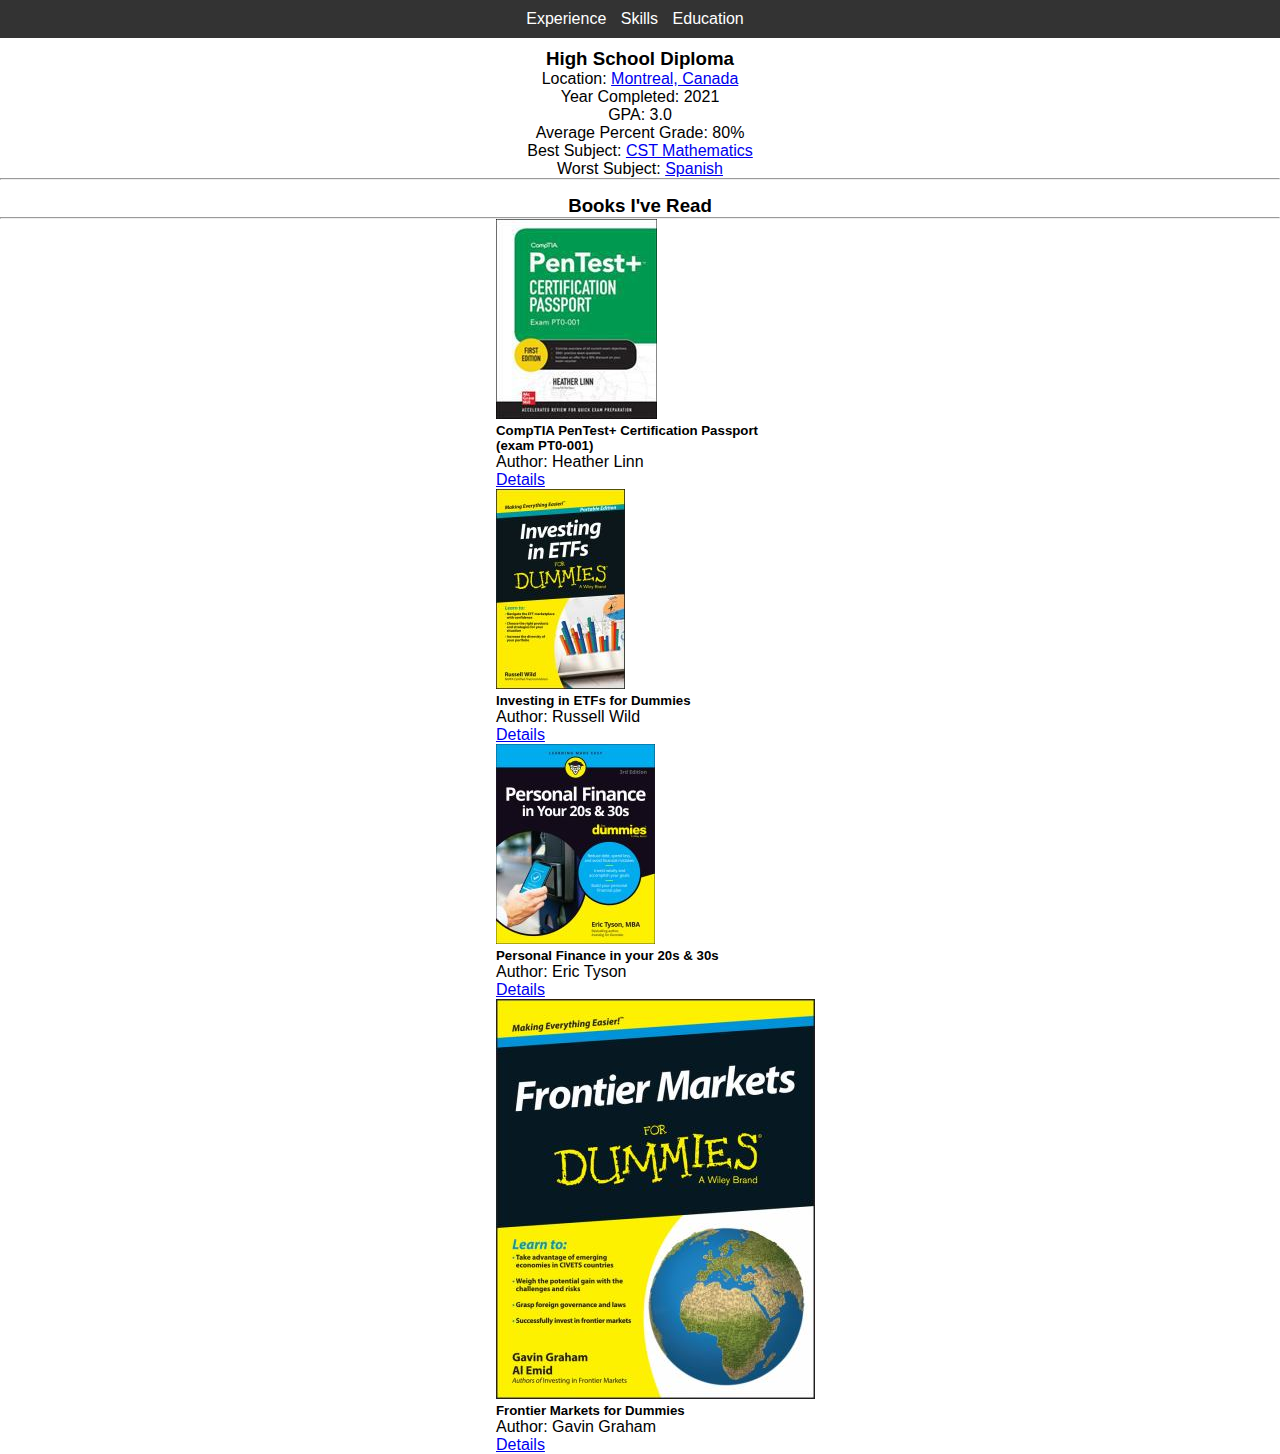
==== education.html @ 22b7288f "Update education.html" ====
<!DOCTYPE html>
<html lang="en">
  <head>
    <meta charset="UTF-8">
    <meta name="viewport" content="width=device-width, initial-scale=1.0">
    <link rel="stylesheet" type="text/css" href="styles/styles.css">
    <link href="https://cdn.jsdelivr.net/npm/bootstrap@5.3.1/dist/css/bootstrap.min.css" rel="stylesheet" integrity="sha384-4bw+/aepP/YC94hEpVNVgiZdgIC5+VKNBQNGCHeKRQN+PtmoHDEXuppvnDJzQIu9" crossorigin="anonymous">
    <title>Education</title>
  </head>
  <!-- Google tag (gtag.js) -->
  <script async src="https://www.googletagmanager.com/gtag/js?id=G-VXYYW0TCL4"></script>
  <script>
    window.dataLayer = window.dataLayer || [];
    function gtag(){dataLayer.push(arguments);}
    gtag('js', new Date());
  
    gtag('config', 'G-VXYYW0TCL4');
  </script>
  <body>
    <nav>
      <ul>
        <li><a href="index.html">Experience</a></li>
        <li><a href="skills.html">Skills</a></li>
        <li><a href="education.html">Education</a></li>
      </ul>
    </nav>
    <div class="card edu-card">
      <h3>High School Diploma</h3>
      <p>
        Location:
        <a href="https://goo.gl/maps/ub396SyMZWrxiFF38" target="_blank">
          Montreal, Canada
        </a>
      </p>
      <p>Year Completed: 2021</p>
      <p>GPA: 3.0</p>
      <p>Average Percent Grade: 80%</p>
      <p>
        Best Subject:
        <a href="https://sites.google.com/swlsb.ca/secondarymathresources/home/secondary-5-cst?authuser=0" target="_blank">
          CST Mathematics
        </a>
      </p>
      <p>Worst Subject:
        <a href="https://en.wikipedia.org/wiki/Spanish_language" target="_blank">
          Spanish
        </a>
      </p>
    </div>
    <hr>
    <h3 class="category-title">Books I've Read</h3>
    <hr>
    <div class="book-container row">

      <div class="col-sm-6">
        <div class="book card" style="width: 18rem;">
          <img class="book card-img-top" src="/resources/pentest-plus.jpeg" alt="Card image cap">
          <div class="book card-body">
            <h5 class="book card-title">CompTIA PenTest+ Certification Passport (exam PT0-001)</h5>
            <p class="book card-text">Author: Heather Linn</p>
            <a href="https://www.google.ca/books/edition/CompTIA_PenTest+_Certification_Passport/JiBBxQEACAAJ?hl=en" target="_blank" class="btn btn-primary">Details</a>
          </div>
        </div>
      </div>

      <div class="col-sm-6">
        <div class="book card" style="width: 18rem;">
          <img class="book card-img-top" src="/resources/investing-in-etfs.jpeg" alt="Card image cap">
          <div class="book card-body">
            <h5 class="book card-title">Investing in ETFs for Dummies</h5>
            <p class="book card-text">Author: Russell Wild</p>
            <a href="https://www.google.ca/books/edition/Exchange_Traded_Funds_For_Dummies/1Eke0kqbTN4C?hl=en&gbpv=0" target="_blank" class="btn btn-primary">Details</a>
          </div>
        </div>
      </div>

      <div class="col-sm-6">
        <div class="book card" style="width: 18rem;">
          <img class="book card-img-top" src="/resources/personal-finance-20-30.jpeg" alt="Card image cap">
          <div class="book card-body">
            <h5 class="book card-title">Personal Finance in your 20s & 30s</h5>
            <p class="book card-text">Author: Eric Tyson</p>
            <a href="https://www.google.ca/books/edition/Personal_Finance_in_Your_20s_30s_For_Dum/PWwrEAAAQBAJ?hl=en&gbpv=1&dq=Personal+Finance+in+your+20s+%26+30s&printsec=frontcover" target="_blank" class="btn btn-primary">Details</a>
          </div>
        </div>
      </div>

      <div class="col-sm-6">
        <div class="book card" style="width: 18rem;">
          <img class="book card-img-top" src="/resources/frontier-markets.jpeg" alt="Card image cap">
          <div class="book card-body">
            <h5 class="book card-title">Frontier Markets for Dummies</h5>
            <p class="book card-text">Author: Gavin Graham</p>
            <a href="https://www.google.ca/books/edition/Frontier_Markets_For_Dummies/JtvjAgAAQBAJ?hl=en&gbpv=1&dq=Frontier+markets+for+dummies&printsec=frontcover" target="_blank" class="btn btn-primary">Details</a>
          </div>
        </div>
      </div>

    </div>

  <script src="https://cdn.jsdelivr.net/npm/bootstrap@5.3.1/dist/js/bootstrap.bundle.min.js" integrity="sha384-HwwvtgBNo3bZJJLYd8oVXjrBZt8cqVSpeBNS5n7C8IVInixGAoxmnlMuBnhbgrkm" crossorigin="anonymous"></script>
  <script src="scripts/script.js"></script>
</body>
</html>
---- styles/styles.css ----
* {
    margin: 0;
    padding: 0;

    box-sizing: border-box;
    font-family: sans-serif;
}

nav {
    background-color: #333;
    color: #fff;
    padding: 10px;
}

nav ul {
    list-style-type: none;
    margin: 0;
    padding: 0;
    text-align: center;
}

nav ul li {
    display: inline;
    margin-right: 10px;
}

nav ul li a {
    color: #fff;
    text-decoration: none;
}

table {
    width: 100%;
}

td img {
    width: 36px;
    height: 36px;
    border-radius: 50%;

    vertical-align: middle;
}

table, th, td {
    border-collapse: collapse;
    padding: 1rem;
    text-align: left;
}

thead th {
    position: sticky;
    top: 0;
    left: 0;
    background-color: #d5d1defe;
    cursor: pointer;
    text-transform: capitalize;
}

.company {
  display: flex;
}

.job-details {
    height: 200px;
    overflow: scroll;
}


@keyframes fade-in {
  0% {
    opacity: 0;
    transform: translateY(-10px);
  }
  100% {
    opacity: 1;
    transform: translateY(0);
  }
}

.progress-bar {
  background-color: #f2f2f2;
  border-radius: 4px;
  height: 10px;
  width: 100%;
  margin-top: 5px;
  overflow: hidden;
}

.progress {
  background-color: green;
  height: 100%;
  width: 0;
  transition: width 0.5s ease;
}

.progress-bar.red .progress {
  background-color: red;
}

.skill-name {
  cursor: pointer;
}

.skill-category {
  flex: 1;
  margin: 20px;
  border: 1px solid #ccc;
  border-radius: 4px;
  padding: 10px;
  max-height: 380px;
  overflow-y: auto;
}

.skill-name {
  cursor: pointer;
  padding: 10px;
  background-color: #f2f2f2;
  border-radius: 4px;
}

.category-title {
  margin-top: 15px;
  text-align: center;
}

.skill {
  margin-bottom: 20px;
}

.stack-item, .company-logo-item {
  display: inline-block;
  margin-right: 10px;
}

.download-button {
  text-align: center;
}


.img-link {
    width: 36px;
    height: 36px;
    border-radius: 50%;
    vertical-align: middle;
}

.about-text {
    margin: auto;
    margin-bottom: 30px;
    white-space: normal;
    width: 75%;
    text-align: center;

}

.about-info {
    margin: auto;
    text-align: center;
    margin: 10px;
}

.edu-card {
  width: 18rem;
  margin: auto;
  margin-top: 10px;
  text-align: center;
}

.book {
    margin: auto;
}
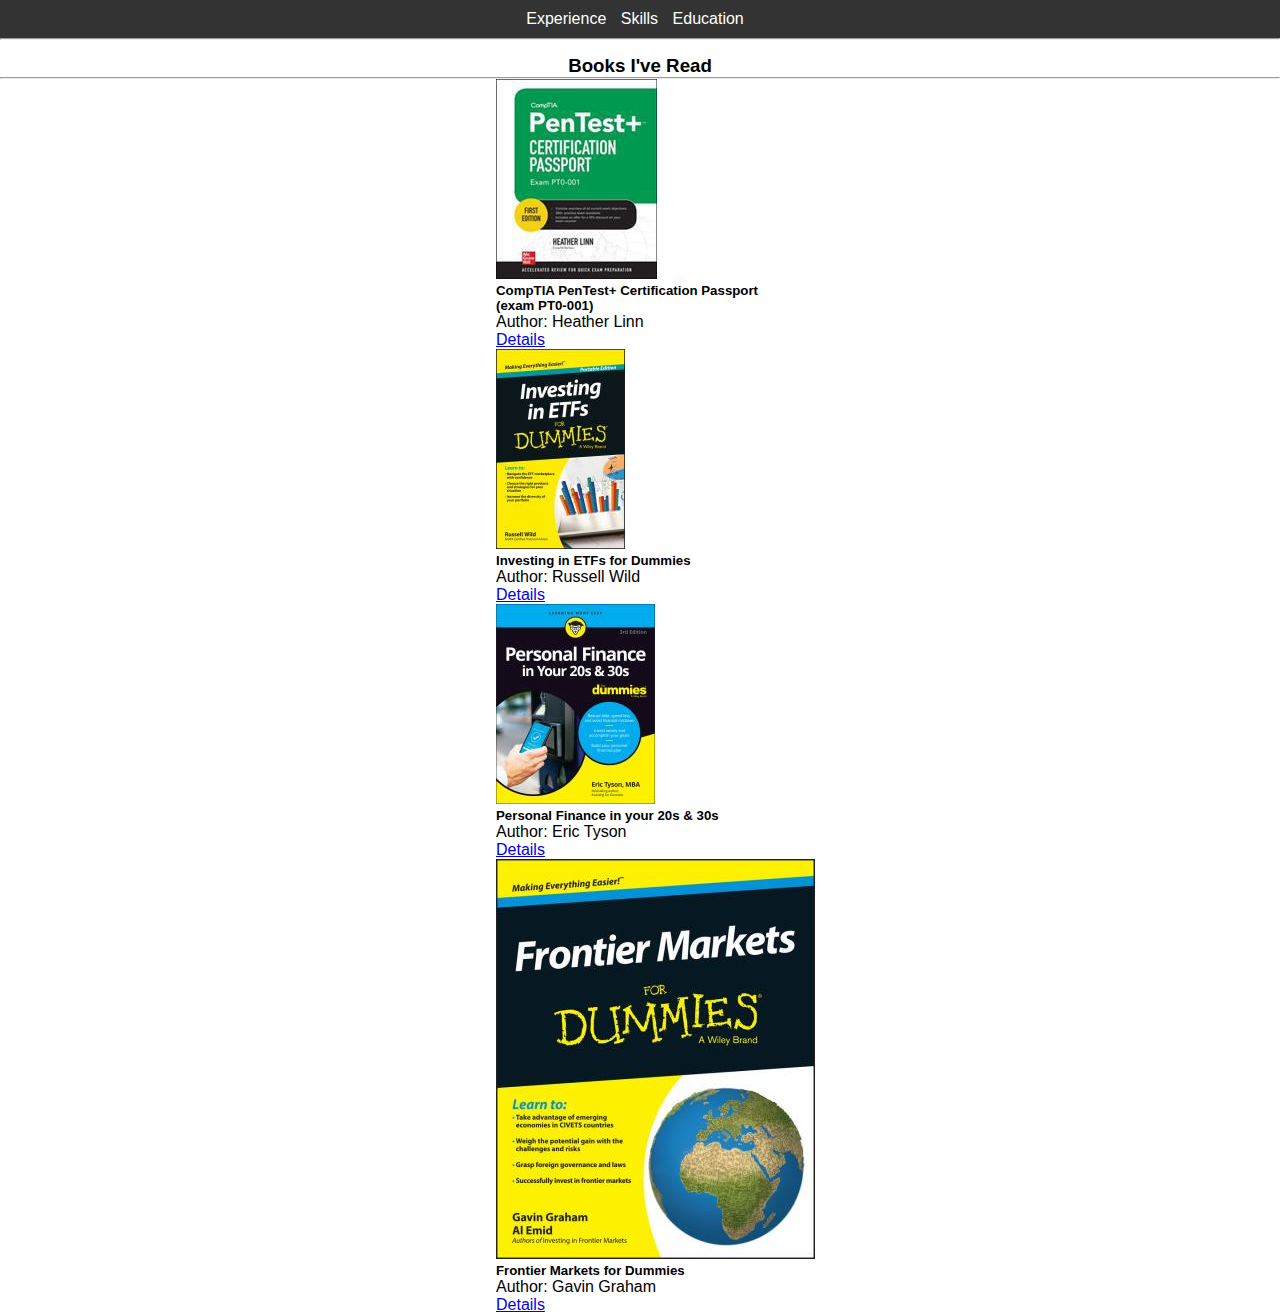
==== commit 8118cc44: "Update education.html" ====
--- a/education.html
+++ b/education.html
@@ -24,29 +24,6 @@
         <li><a href="education.html">Education</a></li>
       </ul>
     </nav>
-    <div class="card edu-card">
-      <h3>High School Diploma</h3>
-      <p>
-        Location:
-        <a href="https://goo.gl/maps/ub396SyMZWrxiFF38" target="_blank">
-          Montreal, Canada
-        </a>
-      </p>
-      <p>Year Completed: 2021</p>
-      <p>GPA: 3.0</p>
-      <p>Average Percent Grade: 80%</p>
-      <p>
-        Best Subject:
-        <a href="https://sites.google.com/swlsb.ca/secondarymathresources/home/secondary-5-cst?authuser=0" target="_blank">
-          CST Mathematics
-        </a>
-      </p>
-      <p>Worst Subject:
-        <a href="https://en.wikipedia.org/wiki/Spanish_language" target="_blank">
-          Spanish
-        </a>
-      </p>
-    </div>
     <hr>
     <h3 class="category-title">Books I've Read</h3>
     <hr>
